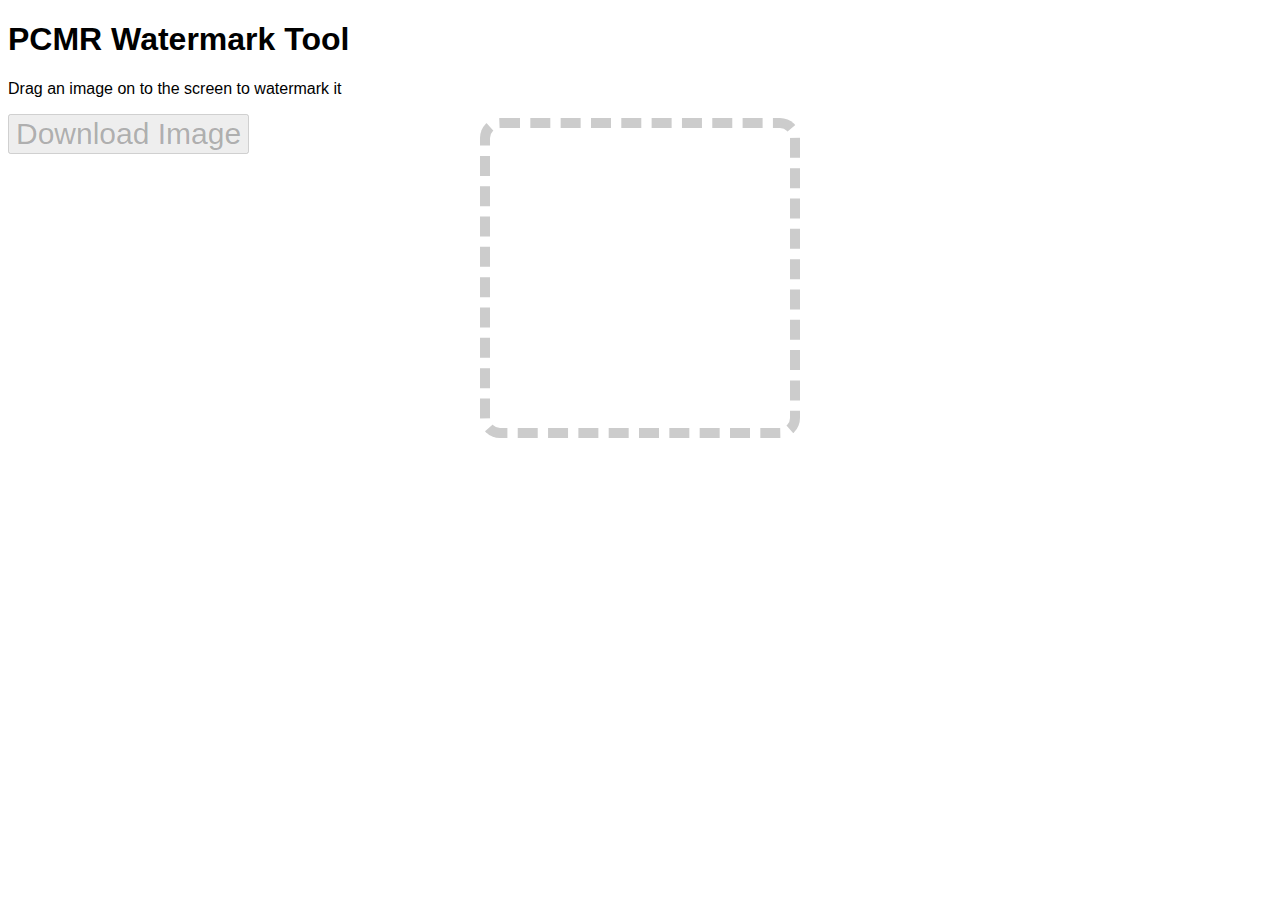
==== index.html @ 55be30d6 "Initial commit" ====
<!DOCTYPE html>
<html>
<head>
    <title>PCMR Watermark Tool</title>
    <link rel="stylesheet" href="style.css">
</head>
<body>
    <h1>PCMR Watermark Tool</h1>
    <p>Drag an image on to the screen to watermark it</p>
    <button id="download" disabled>Download Image</button>
    <div id="holder"></div>
    <script src="app.js"></script>
</body>
</html>
---- style.css ----
html {
    font-family: sans-serif;
}

#download {
    float: left;
    font-size: 30px;
}

#holder { border: 10px dashed #ccc; width: 300px; min-height: 300px; margin: 20px auto; border-radius: 20px; }
#holder.hover { border: 10px dashed #0c0; }
#holder img { display: block; margin: 10px auto; }
#holder p { margin: 10px; font-size: 14px; }
progress { width: 100%; }
progress:after { content: '%'; }
.fail { background: #c00; padding: 2px; color: #fff; }
.hidden { display: none !important;}
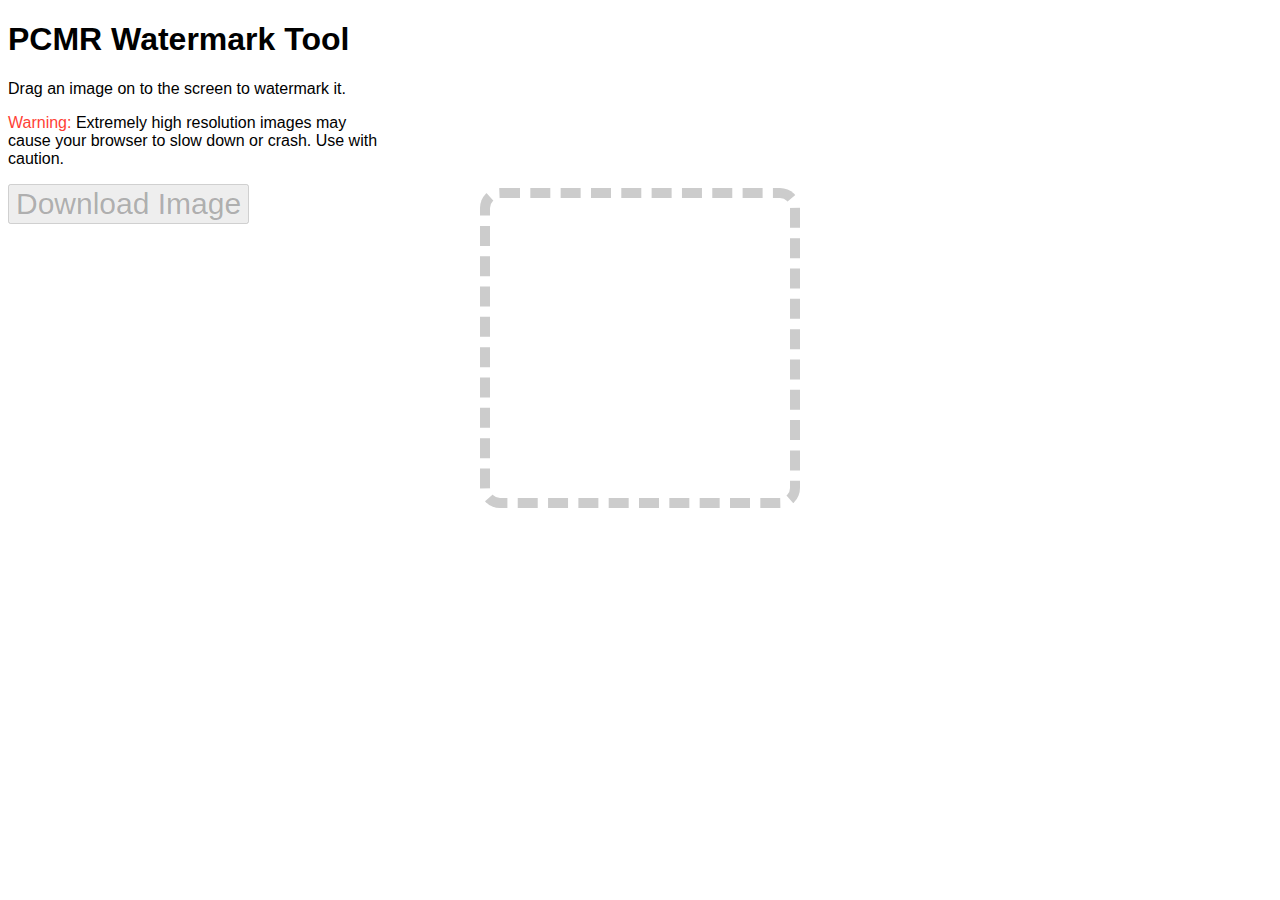
==== commit c033cb51: "Add high-res warning" ====
--- a/index.html
+++ b/index.html
@@ -6,7 +6,8 @@
 </head>
 <body>
     <h1>PCMR Watermark Tool</h1>
-    <p>Drag an image on to the screen to watermark it</p>
+    <p>Drag an image on to the screen to watermark it.</p>
+    <p class="warning"><span style="color: #FF4136">Warning:</span> Extremely high resolution images may cause your browser to slow down or crash. Use with caution.</p>
     <button id="download" disabled>Download Image</button>
     <div id="holder"></div>
     <script src="app.js"></script>
--- a/style.css
+++ b/style.css
@@ -1,5 +1,10 @@
 html {
     font-family: sans-serif;
+}
+
+.warning {
+    width: 370px;
+    text-decoration: italic;
 }
 
 #download {
